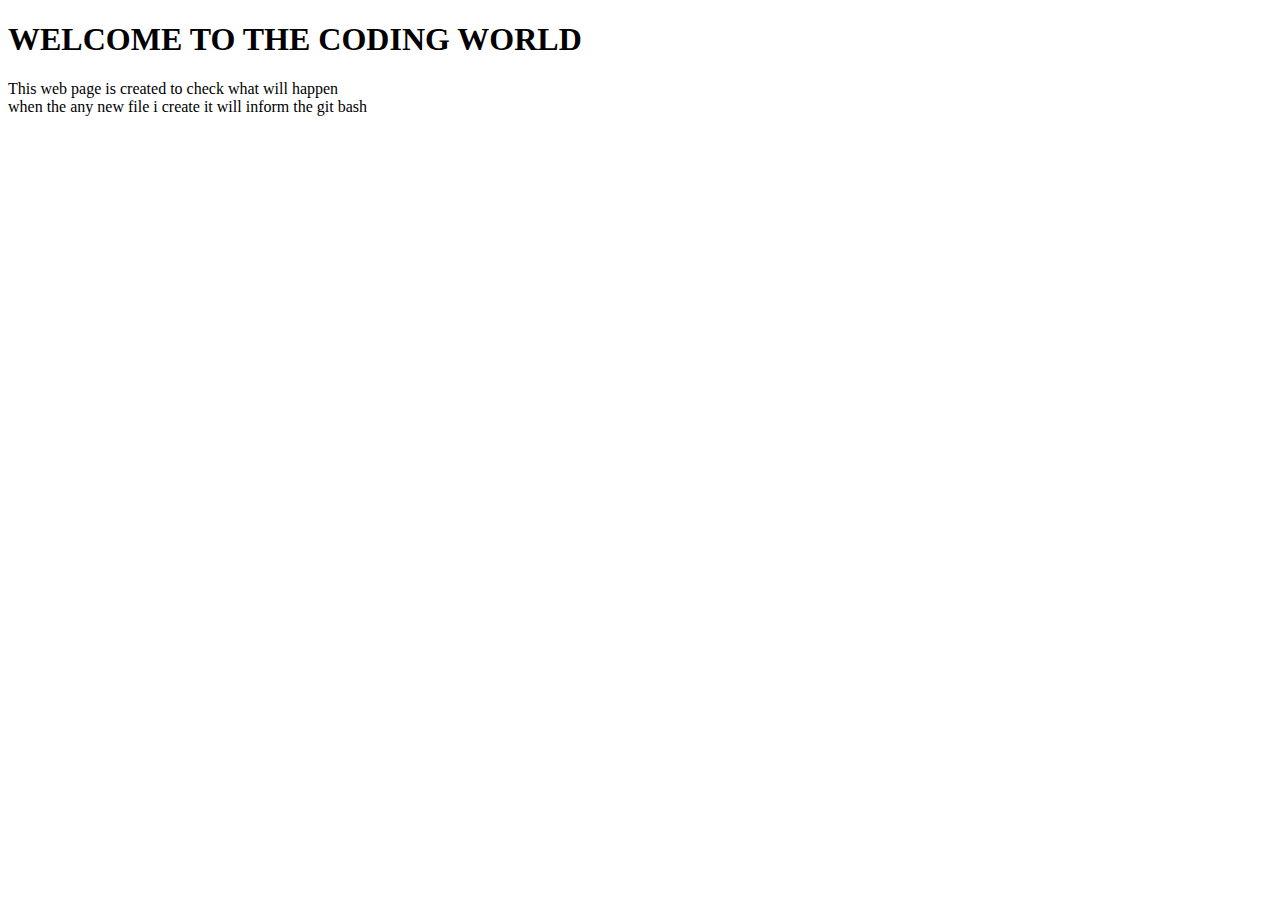
==== about.html @ f28dbe55 "renamed the file name" ====
<!DOCTYPE html>
<html lang="en">
<head>
    <meta charset="UTF-8">
    <meta http-equiv="X-UA-Compatible" content="IE=edge">
    <meta name="viewport" content="width=device-width, initial-scale=1.0">
    <title>Document</title>
</head>
<body>
    <h1>WELCOME TO THE CODING WORLD</h1>
    <p1>This web page is created to  check what will happen<br>
    when the any new file i create it will inform the git bash</p1>
</body>
</html>
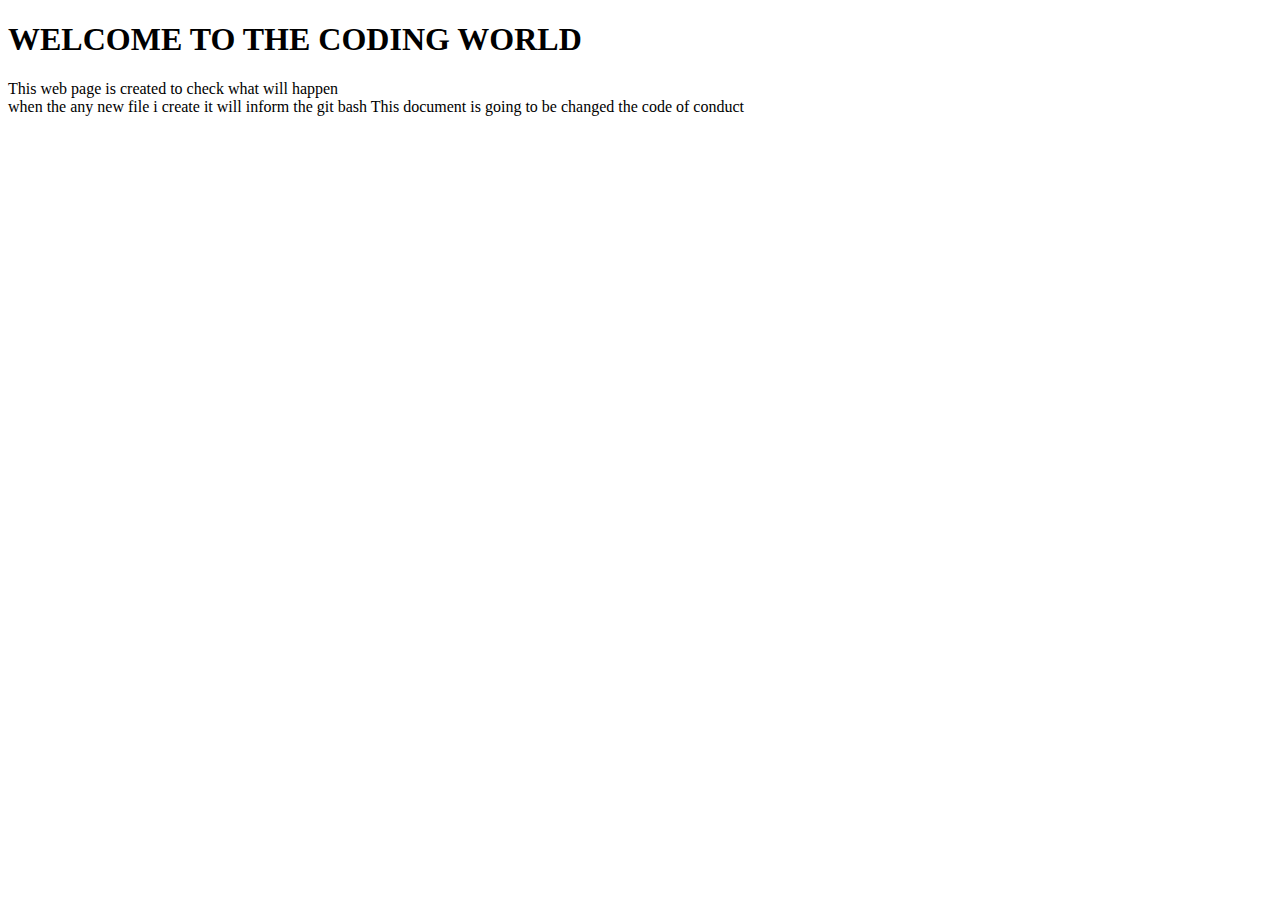
==== commit 5f9515b5: "changed somethings" ====
--- a/about.html
+++ b/about.html
@@ -10,5 +10,6 @@
     <h1>WELCOME TO THE CODING WORLD</h1>
     <p1>This web page is created to  check what will happen<br>
     when the any new file i create it will inform the git bash</p1>
+    <p2>This document is going to be changed the code of conduct</p2>
 </body>
 </html>